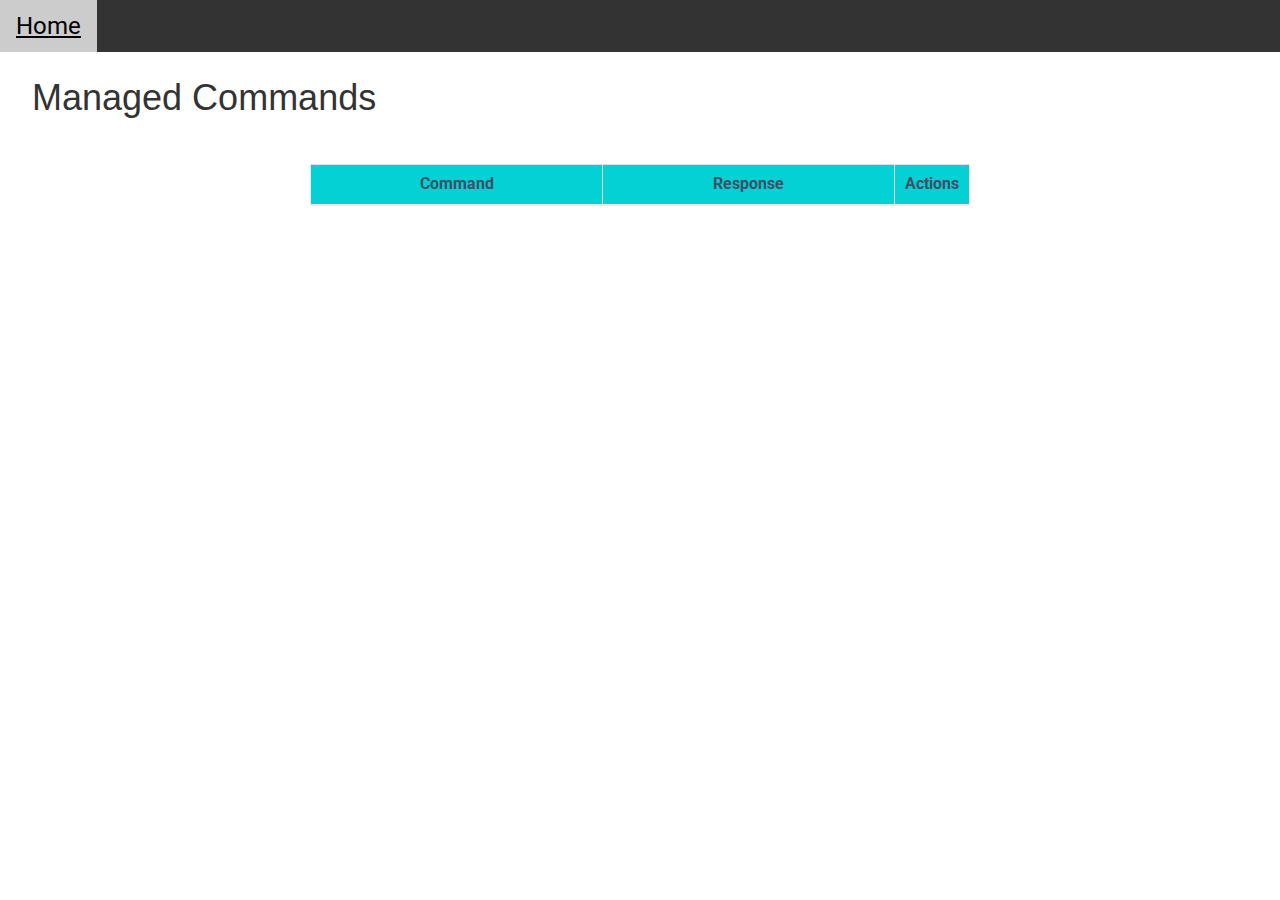
==== services/command_service/index.html @ 56ab1441 "service command" ====
<!DOCTYPE html>
<html lang="en">
<head>
    <meta charset="utf-8">
    <meta http-equiv="X-UA-Compatible" content="IE=edge">
    <meta name="viewport" content="width=device-width, initial-scale=1">
    <link rel="stylesheet" href="https://fonts.googleapis.com/css?family=Roboto|Varela+Round|Open+Sans">
    <link rel="stylesheet" href="https://fonts.googleapis.com/icon?family=Material+Icons">
    <link rel="stylesheet" href="https://maxcdn.bootstrapcdn.com/font-awesome/4.7.0/css/font-awesome.min.css">
    <link rel="stylesheet" href="https://maxcdn.bootstrapcdn.com/bootstrap/3.3.7/css/bootstrap.min.css">
    <script src="https://ajax.googleapis.com/ajax/libs/jquery/1.12.4/jquery.min.js"></script>
    <script src="https://maxcdn.bootstrapcdn.com/bootstrap/3.3.7/js/bootstrap.min.js"></script>
    <link rel="stylesheet" href="https://www.w3schools.com/w3css/4/w3.css">
    <link rel="stylesheet" href="https://fonts.googleapis.com/css?family=Open+Sans:300">
    <script type="text/javascript" src="js/commands.js"></script>
    <link rel="stylesheet" type="text/css" href="style.css">
</head>
<body>
    <div class="w3-bar w3-text-white dark w3-xlarge">
        <a class="w3-bar-item w3-button" href="index.html">Home</a>
    </div>

    <div class="w3-container w3-margin">
        <h2 class="w3-xxlarge">Managed Commands</h2>
    </div>
    <div class="container">
        <div class="table-wrapper">
            <table class="table table-bordered">
                <thead>
                <tr>
                    <th>Command</th>
                    <th>Response</th>
                    <th>Actions</th>
                </tr>
                </thead>
                <tbody>
                </tbody>
            </table>
        </div>
    </div>
</body>
</html>
---- services/command_service/style.css ----
* {
    font-family: 'Roboto', 'Open Sans', sans-serif;
}

.dark {
    background-color: #333333;
}


/* COMMAND */
table {
    color: #404E67;
    background: #F5F7FA;
    font-family: 'Open Sans', sans-serif;
}
.table-wrapper {
    width: 700px;
    margin: 30px auto;
    margin-top: 0px;
    background: #fff;
    padding: 20px;
}
table.table {
    table-layout: fixed;
}
table.table th  {
    font-size: 16px;
    text-align: center;
    background-color: #03d1d4;
}
table.table tr th, table.table tr td {
    border-color: #e9e9e9;
}
table.table th i {
    font-size: 13px;
    margin: 0 5px;
    cursor: pointer;
}
table.table th:last-child {
    width: 75px;
}
table.table tr td:last-child {
    text-align: center;
}
table.table tr:nth-child(even) {
    background-color: #eceff5;
}
table.table td a {
    cursor: pointer;
    display: inline-block;
    margin: 0 5px;
    min-width: 24px;
}
table.table td a.add {
    color: #27C46B;
}
table.table td a.edit {
    color: #FFC107;
}
table.table td a.delete {
    color: #E34724;
}
table.table td i {
    font-size: 19px;
}
table.table td a.add i {
    font-size: 24px;
    margin-right: -1px;
    position: relative;
    top: 3px;
}
table.table .form-control {
    height: 32px;
    line-height: 32px;
    box-shadow: none;
    border-radius: 2px;
}
table.table .form-control.error {
    border-color: #f50000;
}
table.table .last-row .delete {
    display: none;
}
table.table .last-row .add {
    display: inline;
}
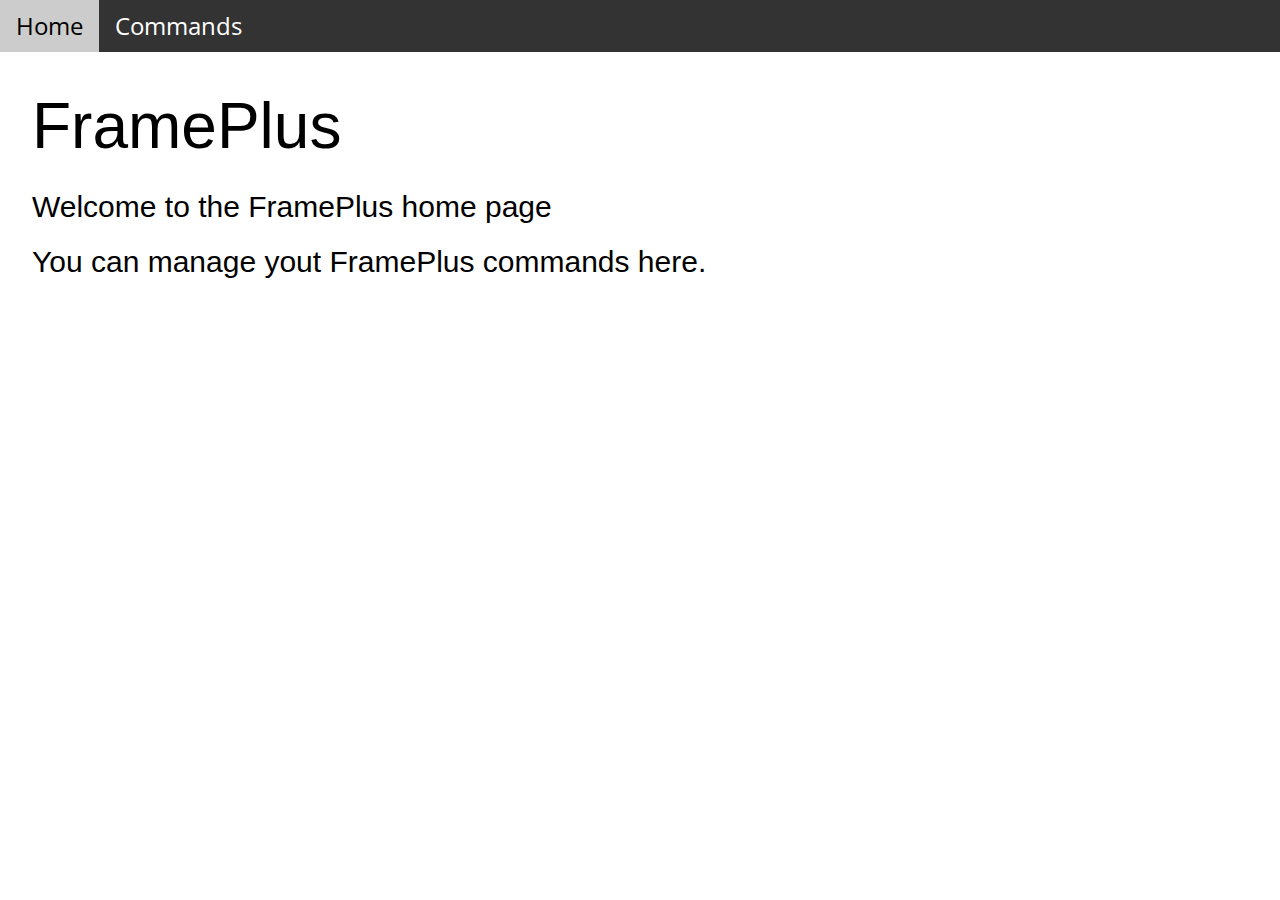
==== commit 9400fa60: "correction service command" ====
--- a/services/command_service/index.html
+++ b/services/command_service/index.html
@@ -1,42 +1,22 @@
-<!DOCTYPE html>
-<html lang="en">
+<html>
+
 <head>
-    <meta charset="utf-8">
-    <meta http-equiv="X-UA-Compatible" content="IE=edge">
-    <meta name="viewport" content="width=device-width, initial-scale=1">
-    <link rel="stylesheet" href="https://fonts.googleapis.com/css?family=Roboto|Varela+Round|Open+Sans">
-    <link rel="stylesheet" href="https://fonts.googleapis.com/icon?family=Material+Icons">
-    <link rel="stylesheet" href="https://maxcdn.bootstrapcdn.com/font-awesome/4.7.0/css/font-awesome.min.css">
-    <link rel="stylesheet" href="https://maxcdn.bootstrapcdn.com/bootstrap/3.3.7/css/bootstrap.min.css">
-    <script src="https://ajax.googleapis.com/ajax/libs/jquery/1.12.4/jquery.min.js"></script>
-    <script src="https://maxcdn.bootstrapcdn.com/bootstrap/3.3.7/js/bootstrap.min.js"></script>
+    <link rel="stylesheet" type="text/css" href="style.css">
     <link rel="stylesheet" href="https://www.w3schools.com/w3css/4/w3.css">
     <link rel="stylesheet" href="https://fonts.googleapis.com/css?family=Open+Sans:300">
-    <script type="text/javascript" src="js/commands.js"></script>
-    <link rel="stylesheet" type="text/css" href="style.css">
 </head>
+
 <body>
     <div class="w3-bar w3-text-white dark w3-xlarge">
-        <a class="w3-bar-item w3-button" href="index.html">Home</a>
+        <a class="w3-bar-item w3-button w3-white" href="index.html">Home</a>
+        <a class="w3-bar-item w3-button" href="commands.html">Commands</a>
     </div>
 
     <div class="w3-container w3-margin">
-        <h2 class="w3-xxlarge">Managed Commands</h2>
-    </div>
-    <div class="container">
-        <div class="table-wrapper">
-            <table class="table table-bordered">
-                <thead>
-                <tr>
-                    <th>Command</th>
-                    <th>Response</th>
-                    <th>Actions</th>
-                </tr>
-                </thead>
-                <tbody>
-                </tbody>
-            </table>
-        </div>
+        <h1 class="w3-jumbo">FramePlus</h1>
+        <h2>Welcome to the FramePlus home page</h2>
+        <h2>You can manage yout FramePlus commands here.</h2>
     </div>
 </body>
-</html>
+
+</html>--- a/services/command_service/style.css
+++ b/services/command_service/style.css
@@ -7,7 +7,6 @@
 }
 
 
-/* COMMAND */
 table {
     color: #404E67;
     background: #F5F7FA;
